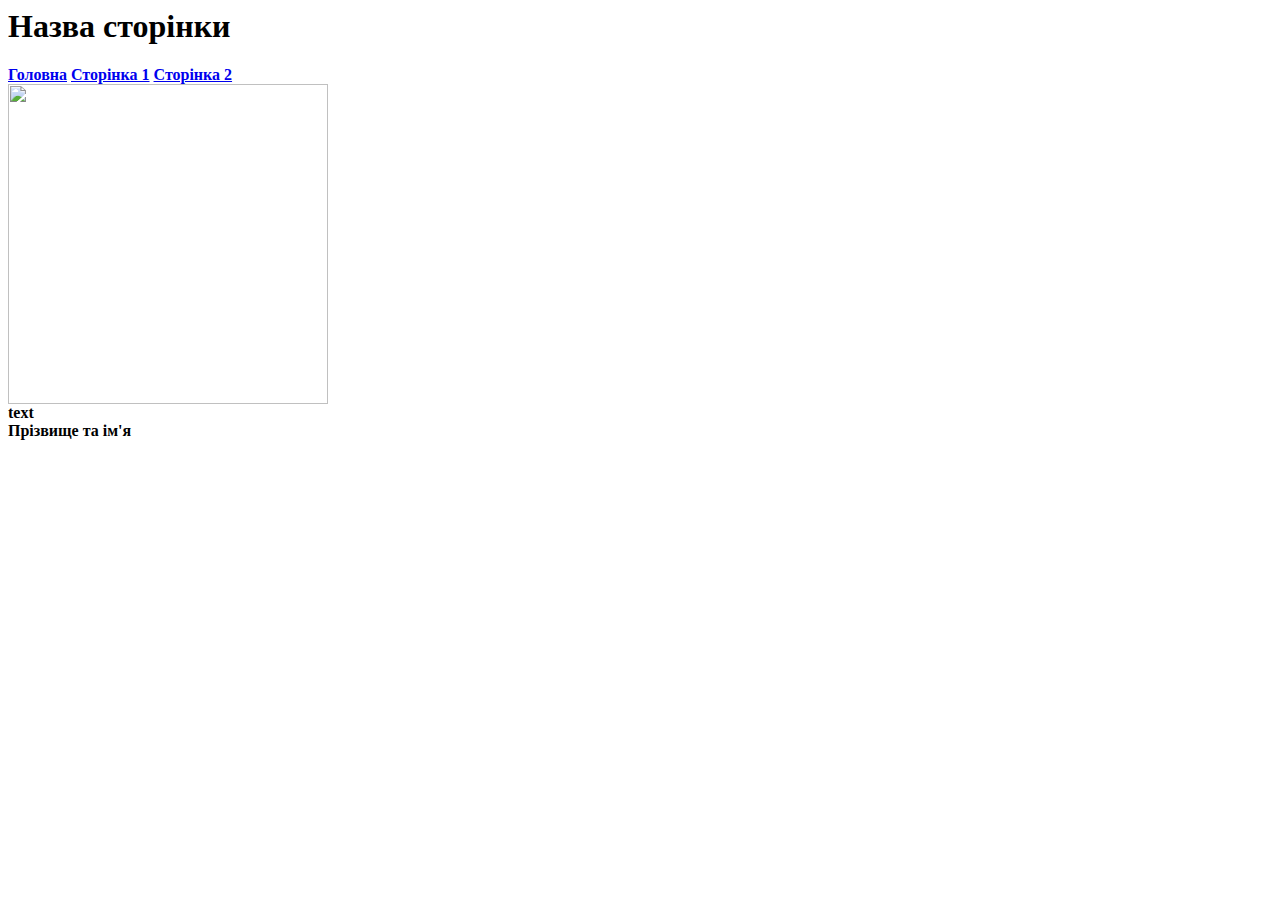
==== index.html @ cf1c119d "Create index.html" ====
<html>
  <head>
    <title>Макет сайта </title>
    <link rel="stylecheet" type='text/css' href='style.css'>
  </head>
  <body>
    <header>
      <h1>Назва сторінки</h1>
        <nav>
          <b>
          <a href='index.html'>Головна</a>
           <a href='index1.html'>Сторінка 1</a>
           <a href='index2.html'>Сторінка 2</a>
            <b/>
        </nav>
    </header>
        <main>
          <div class='picture'>
            <img src='https://png.pngtree.com/png-vector/20190121/ourlarge/pngtree-illustration-red-yellow-flower-single-flower-red-png-image_506493.jpg' width=320px height=320px>
            </div>
              <div class='text'>
                text
                </div>
        </main>
        <footer>
          Прізвище та ім'я
        </footer>
  </body
      </html>
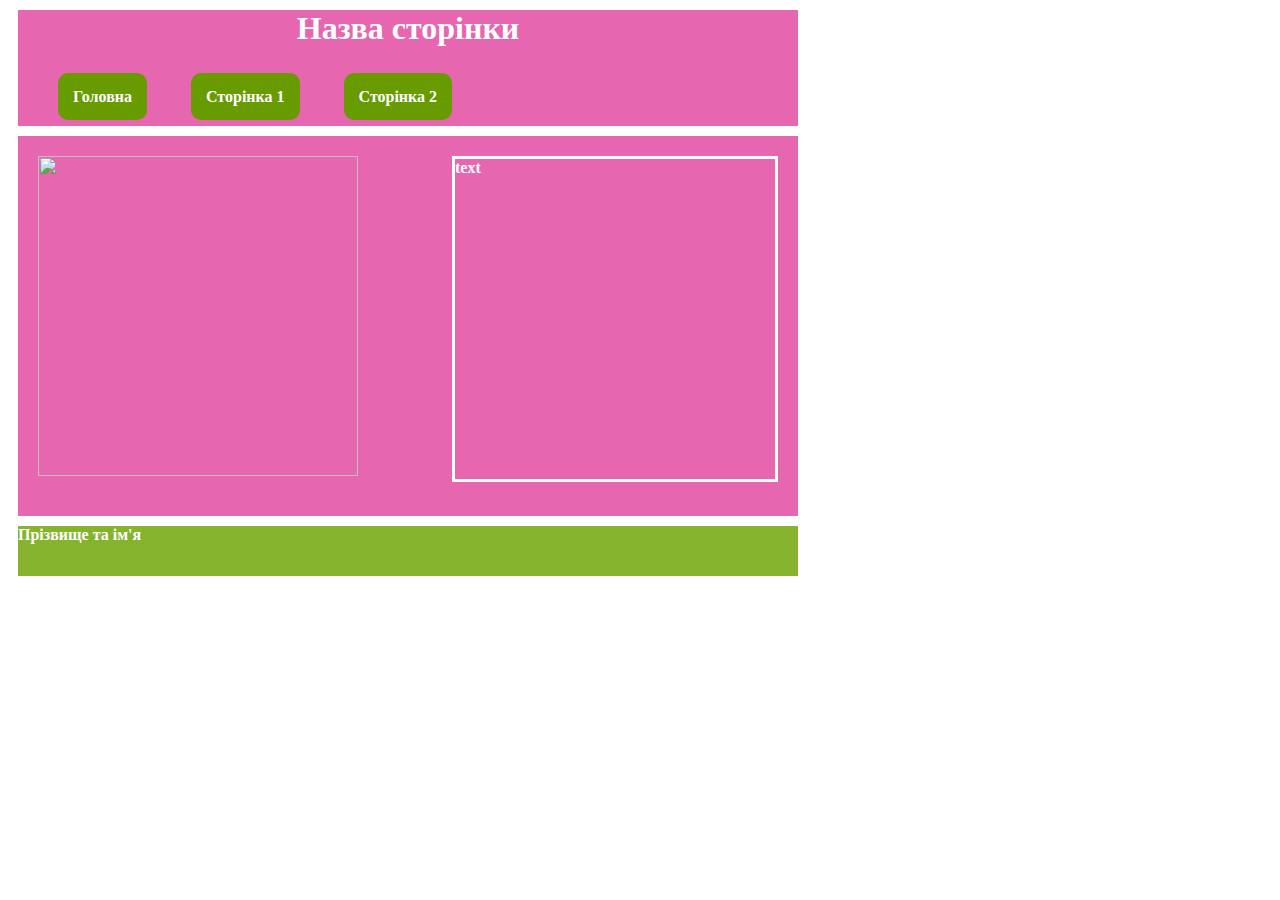
==== commit 0f86a849: "Update index.html" ====
--- a/index.html
+++ b/index.html
@@ -1,7 +1,7 @@
 <html>
   <head>
     <title>Макет сайта </title>
-    <link rel="stylecheet" type='text/css' href='style.css'>
+     <link rel="stylesheet" href="style.css">
   </head>
   <body>
     <header>
--- a/style.css
+++ b/style.css
@@ -0,0 +1,45 @@
+header, main{
+  margin:10px;
+  background:#E667AF;
+  color:#FFFFFF;
+  text-align:center;
+  width:780px;
+}
+nav a{
+  background:#679B00;
+  color:#FFFFFF;
+  margin:20px;
+  padding:15px;
+  width:50px;
+  text-decoration:none;
+  border-radius:10px;
+}
+nav{
+  width:600px;
+  text-align:left;
+  padding:20px;
+}
+main{
+  height:380px;
+  
+}
+.picture{
+  float:left;
+ margin:20px;
+
+}
+.text{
+   margin:20px;
+  float:right;
+  text-align:left;
+  width:320px;
+  height:320px;
+  border:solid white;
+}
+footer{
+   margin:10px;
+  height:50px;
+  background:#86B32D;
+  color:#FFFFFF;
+  width:780px;
+}
